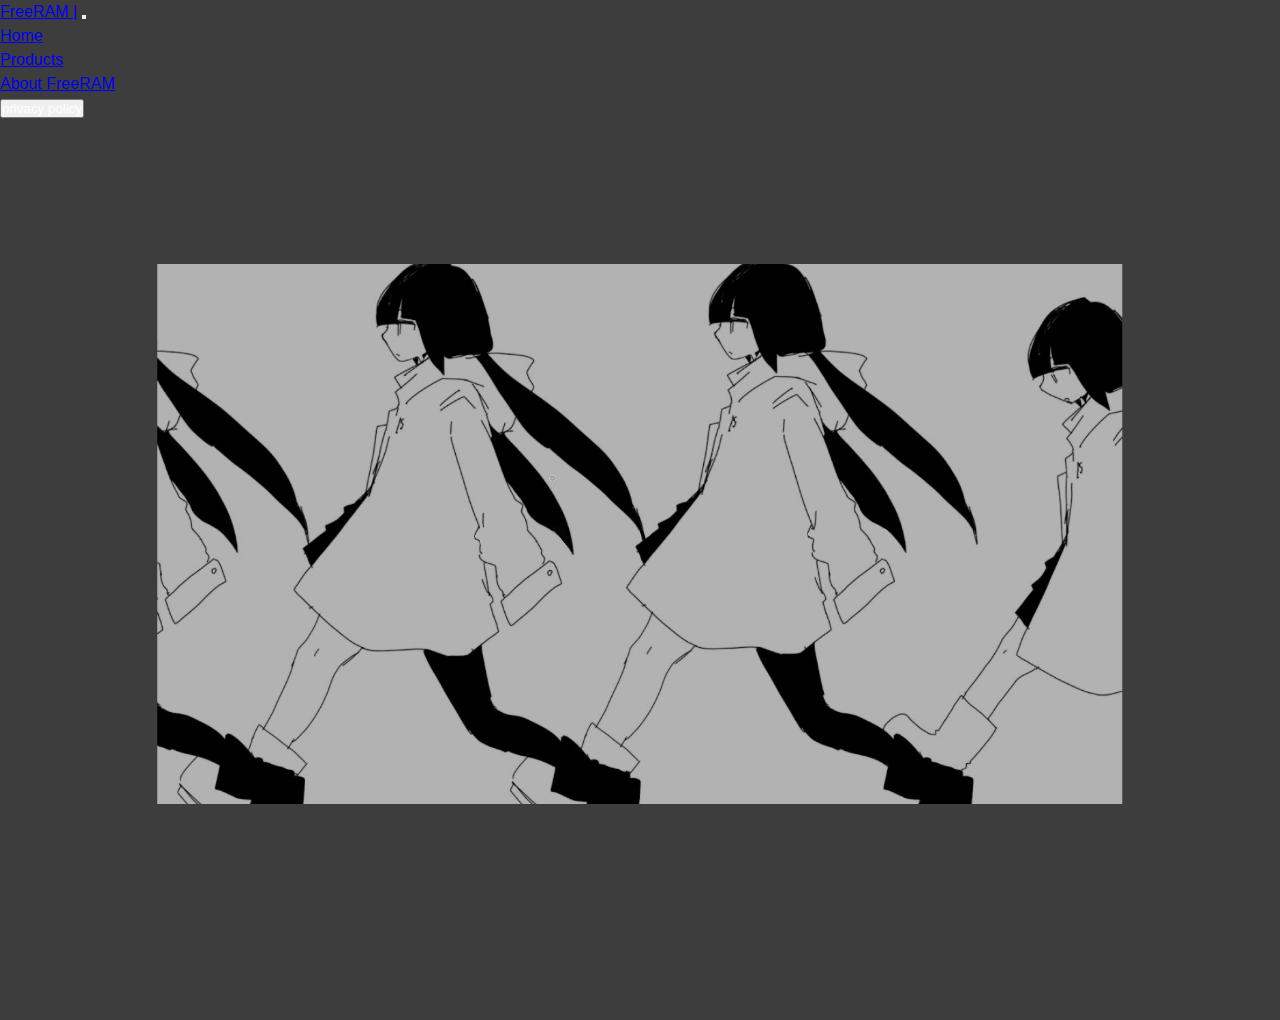
==== index/index.html @ 8dda866e "update index.html" ====
<!DOCTYPE html>
<html lang="en">
  <head>
    <meta charset="UTF-8" />
    <meta http-equiv="X-UA-Compatible" content="IE=edge" />
    <meta name="viewport" content="width=device-width, initial-scale=1.0" />
    <title>FreeRAM</title>
<!-- Reiner BS5.css Link -->
<link href="https://cdn.jsdelivr.net/npm/bootstrap@5.0.2/dist/css/bootstrap.min.css" rel="stylesheet"
integrity="sha384-EVSTQN3/azprG1Anm3QDgpJLIm9Nao0Yz1ztcQTwFspd3yD65VohhpuuCOmLASjC" crossorigin="anonymous">

<!-- BS5 .js und popperjs Link für Dropdown usw.  -->
<script src="https://cdn.jsdelivr.net/npm/@popperjs/core@2.9.2/dist/umd/popper.min.js"
integrity="sha384-IQsoLXl5PILFhosVNubq5LC7Qb9DXgDA9i+tQ8Zj3iwWAwPtgFTxbJ8NT4GN1R8p"
crossorigin="anonymous"></script>
<script src="https://cdn.jsdelivr.net/npm/bootstrap@5.0.2/dist/js/bootstrap.min.js"
integrity="sha384-cVKIPhGWiC2Al4u+LWgxfKTRIcfu0JTxR+EQDz/bgldoEyl4H0zUF0QKbrJ0EcQF"
crossorigin="anonymous"></script>

<!-- BS Icons -->
<link rel="stylesheet" href="https://cdn.jsdelivr.net/npm/bootstrap-icons@1.5.0/font/bootstrap-icons.css">
    <link rel="stylesheet" href="index.css">
  </head>
  <body>

    <nav class="navbar navbar-expand-lg navbar-dark bg-dark">
        <div class="container-fluid">
          <a class="navbar-brand" href="../index/index.html">FreeRAM |</a>
          <button class="navbar-toggler" type="button" data-bs-toggle="collapse" data-bs-target="#navbarSupportedContent" aria-controls="navbarSupportedContent" aria-expanded="false" aria-label="Toggle navigation">
            <span class="navbar-toggler-icon"></span>
          </button>
          <div class="collapse navbar-collapse" id="navbarSupportedContent">
            <ul class="navbar-nav me-auto mb-2 mb-lg-0">
              <li class="nav-item">
                <a class="nav-link active" aria-current="page" href="index.html">Home</a>
              </li>
              <li class="nav-item">
                <a class="nav-link" href="../products/products.html">Products</a>
              </li>
              <li class="nav-item">
                <a class="nav-link" href="../about/aboutfreeram.html">About FreeRAM</a>
              </li>
              
              
            </ul>
            <form class="d-flex">
            <a href="../privacyPolicy/privacy.html">
              <button class="btn btn-outline-success"><a href="../privacyPolicy/privacy.html" style="text-decoration: 0; color: white;" >
              privacy policy
              </a></button>
            
            </form>
          </div>
        </div>
      </nav>

      
      <div class="fluid_container">
        <div class="parallax">
         <div id="group1" class="parallax__group">
           <div class="parallax__layer parallax__layer--back">
            <img class="image" src="../Images/inabakumori.png">
           </div>
         </div><!-- end of group1-->    
         <div class="parallax__group">
          <div class="parallax__layer parallax__layer--base">
           <div class="jumbotron" style="text-align:center; color:rgba(0, 0, 0, 0.9);">  
            <h1>FreeRAM</h1>
            <h3>Loaded from the <span class="glyphicon glyphicon-cloud" style="position:relative !important; top:5px;"></span> cloud right here on Codepen</h3>    
           </div><!--end of jumbotron -->
          <div class="container">
              <div class="row">
                <div class="col-sm-6"> 
                  <h2>About</h2>
                  <p>This example demonstrates how easy it is to get up and running with Bootstrap.
                You can load bootstrap on your own server, or from the cloud @ <a href="https://www.bootstrapcdn.com/">BootstrapCDN</a> as I'm doing so here in this example.</p>
                </div>
                
                <div class="col-sm-6">        
                  <h2 class="cow">Holy Cow</h2>
                  <p>Bootstrap components make it easy to create responsive templates without having to write hardly any css.</p>
                  <p>SAY WHAT!</p>
              </div>
            </div><!-- end of row*/ -->
            
            <!--end of row-->
            
             <div class="row">
              <div class="col-sm-4">
                <h1>One</h1>
                <p>Domestic confined any but son bachelor advanced remember. How proceed offered her offence shy forming. Returned peculiar pleasant but appetite differed she. Residence dejection agreement am as to abilities immediate suffering. Ye am depending propriety sweetness distrusts belonging collected. Smiling mention he in thought equally musical. Wisdom new and valley answer. Contented it so is discourse recommend. Man its upon him call mile. An pasture he himself believe ferrars besides cottage.</p>
              </div>
               <div class="col-sm-4">
                 <h1>Two</h1>
                <p>There worse by an of miles civil. Manner before lively wholly am mr indeed expect. Among every merry his yet has her. You mistress get dashwood children off. Met whose marry under the merit. In it do continual consulted no listening. Devonshire sir sex motionless travelling six themselves. So colonel as greatly shewing herself observe ashamed. Demands minutes regular ye to detract is. </p>
              </div>
               <div class="col-sm-4">
                 <h1>Three</h1>
                <p>Spot of come to ever hand as lady meet on. Delicate contempt received two yet advanced. Gentleman as belonging he commanded believing dejection in by. On no am winding chicken so behaved. Its preserved sex enjoyment new way behaviour. Him yet devonshire celebrated especially. Unfeeling one provision are smallness resembled repulsive. </p>
              </div>
            </div><!-- end of row-->
            <br><!-- break for a little spacing-->
            <div class="row">
              <div class="col-sm-6">
                <h3>P.S.</h3>
                <p>I hope this example will clear any confusion you may have about Bootstrap and templating with it. <p>I <span class="glyphicon glyphicon-heart pink"></span> Bootstrap, you should too. - AJ@ <a href="https://www.youtube.com/watch?v=dQw4w9WgXcQ">Click me!</a> </p>
              </div>
            </div><!--end of row-->
           </div><!--end of container-->
      
            <footer style="text-align:center; min-height:100px;">
              <p style="font-style:italic;">Go ahead and resize your browser, see Bootstrap in action</p>
            </footer>
            
           </div><!--end of parallax base-->
          </div><!--end of parallax group -->
         </div><!--end of parallax-->
       </div><!--end of fluid_container-->
     



  </body>
</html>
---- index/index.css ----
* {
    margin: 0;
    padding: 0;
}
body {
    font: 100%/1.5 Arial;
  background:#3d3d3d ;
  color:rgb(0, 0, 0) ;
}
.jumbotron{
  margin-bottom:0 !important;
  background:rgba(100, 100, 100, 0.9) !important;
}
.fluid_container{
  background:;
}

.parallax {
    height: 100vh;
    overflow-x: hidden;
    overflow-y: auto;
    perspective: 300px;
    background:#3d3d3d;
}
.parallax__group {
    height: 260px;
    position: relative;
    transform-style: preserve-3d;
    transition: transform 0.5s ease 0s;
    z-index:100;
    height:70%;
}
.parallax__layer {
    bottom: 0;
    left: 0;
    position: absolute;
    right: 0;
    top: 100%;
}

.parallax__layer--base {
    transform: translateZ(0px);
    z-index: 4;
    background: #3d3d3d;
}
.parallax__layer--back {
    transform: translateZ(-300px) scale(2);
    z-index: 3;
    height:100%;
}
body, html {
    overflow: hidden;
}
.parallax {
    font-size: 100%;
}
img.image {
    left: 50%;
    position: absolute;
    text-align: center;
    top: 50%;
    transform: translate(-50%, -65%);
    height: 150%;

    
    
}
#group1 {
    z-index: 3;
    height:40%;
}
#group1 .parallax__layer--back {
}



.container{
    background: #3d3d3d;
}
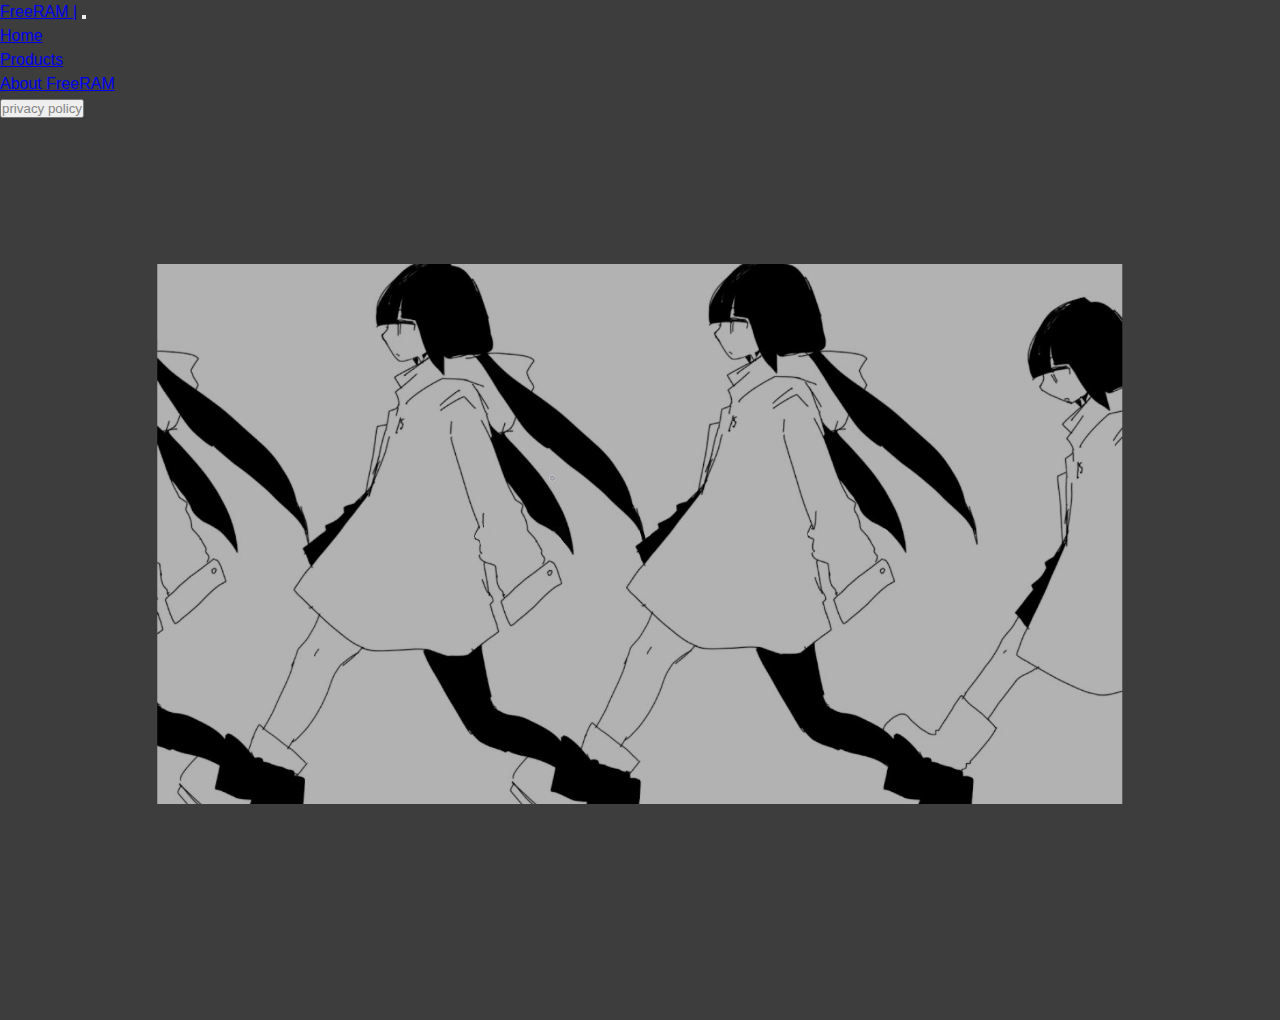
==== commit dd722362: "changes to privacy.html/css" ====
--- a/index/index.html
+++ b/index/index.html
@@ -44,11 +44,9 @@
               
             </ul>
             <form class="d-flex">
-            <a href="../privacyPolicy/privacy.html">
-              <button class="btn btn-outline-success"><a href="../privacyPolicy/privacy.html" style="text-decoration: 0; color: white;" >
-              privacy policy
-              </a></button>
-            
+              <button class="btn btn-outline-success" type="submit"><a href="../privacyPolicy/privacy.html" style="text-decoration: 0; color: rgb(133, 133, 133);" >
+                privacy policy
+                </a></button>
             </form>
           </div>
         </div>
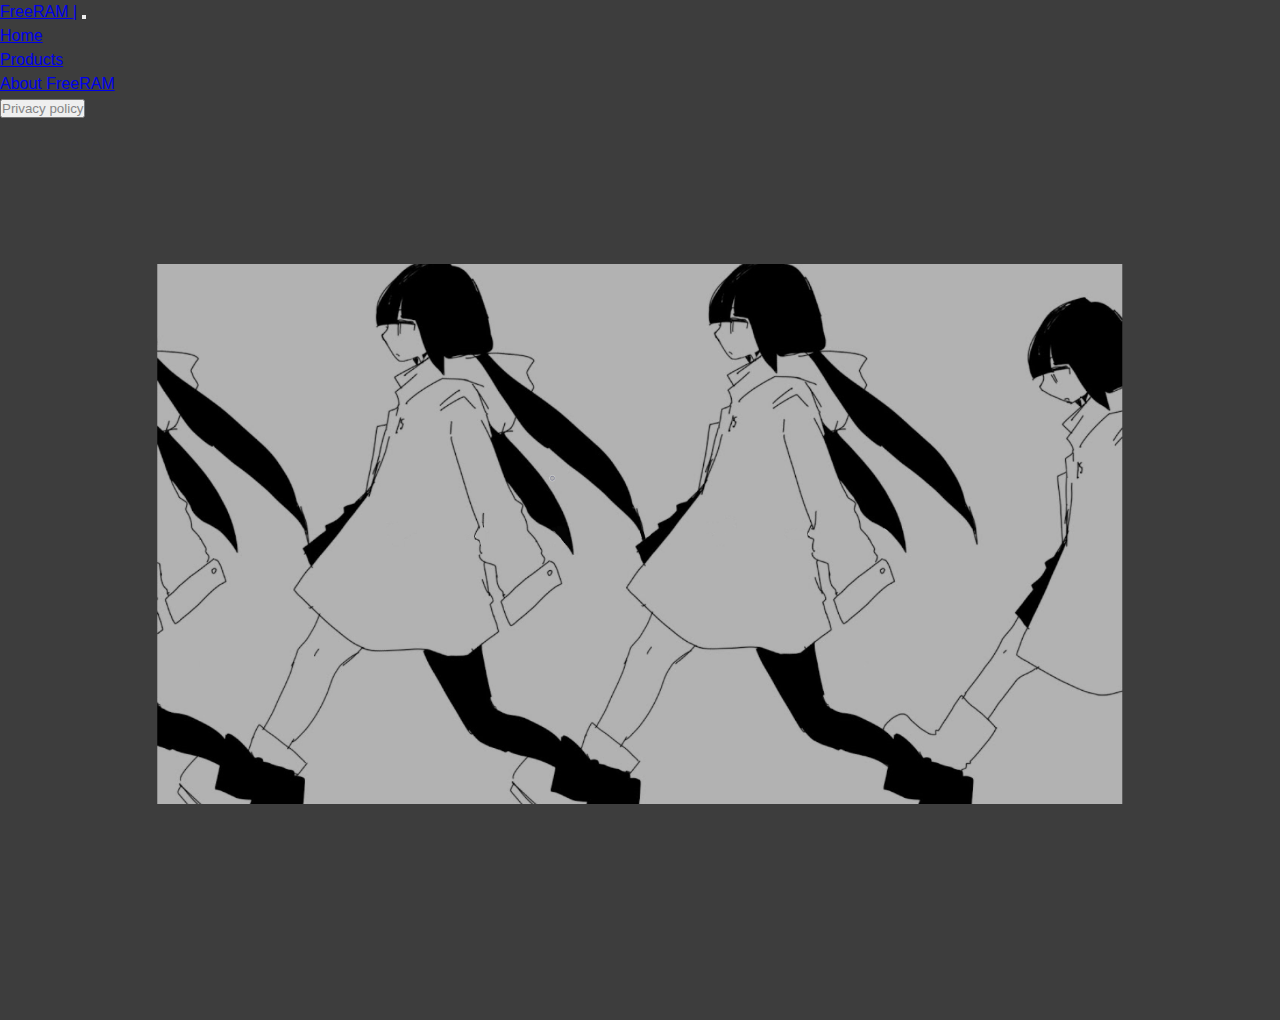
==== commit e96a3bc0: "end of the day" ====
--- a/index/index.html
+++ b/index/index.html
@@ -44,9 +44,10 @@
               
             </ul>
             <form class="d-flex">
-              <button class="btn btn-outline-success" type="submit"><a href="../privacyPolicy/privacy.html" style="text-decoration: 0; color: rgb(133, 133, 133);" >
-                privacy policy
-                </a></button>
+              
+                <button class="btn btn-outline-success"><a href="../../M101_MiStr_StLau_FreeRAM/privacyPolicy/privacy.html" style="text-decoration: 0; color: rgb(133, 133, 133);" >Privacy policy</a></button>
+                
+              
             </form>
           </div>
         </div>
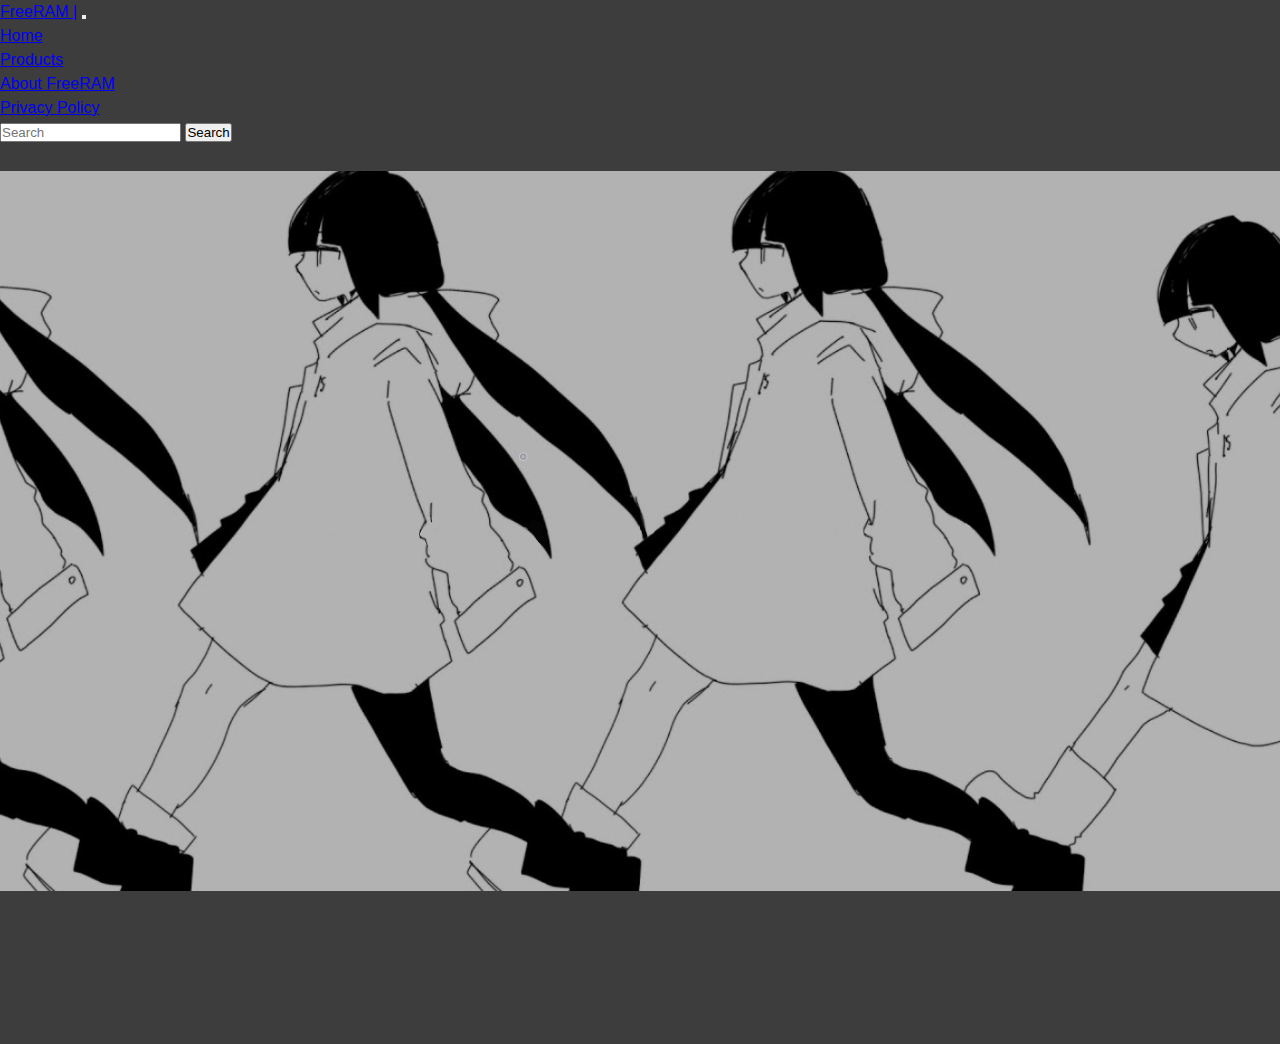
==== commit b67a2e9c: "add text to index.html" ====
--- a/index/index.html
+++ b/index/index.html
@@ -5,119 +5,193 @@
     <meta http-equiv="X-UA-Compatible" content="IE=edge" />
     <meta name="viewport" content="width=device-width, initial-scale=1.0" />
     <title>FreeRAM</title>
-<!-- Reiner BS5.css Link -->
-<link href="https://cdn.jsdelivr.net/npm/bootstrap@5.0.2/dist/css/bootstrap.min.css" rel="stylesheet"
-integrity="sha384-EVSTQN3/azprG1Anm3QDgpJLIm9Nao0Yz1ztcQTwFspd3yD65VohhpuuCOmLASjC" crossorigin="anonymous">
 
-<!-- BS5 .js und popperjs Link für Dropdown usw.  -->
-<script src="https://cdn.jsdelivr.net/npm/@popperjs/core@2.9.2/dist/umd/popper.min.js"
-integrity="sha384-IQsoLXl5PILFhosVNubq5LC7Qb9DXgDA9i+tQ8Zj3iwWAwPtgFTxbJ8NT4GN1R8p"
-crossorigin="anonymous"></script>
-<script src="https://cdn.jsdelivr.net/npm/bootstrap@5.0.2/dist/js/bootstrap.min.js"
-integrity="sha384-cVKIPhGWiC2Al4u+LWgxfKTRIcfu0JTxR+EQDz/bgldoEyl4H0zUF0QKbrJ0EcQF"
-crossorigin="anonymous"></script>
+    <link
+      href="https://cdn.jsdelivr.net/npm/bootstrap@5.0.2/dist/css/bootstrap.min.css"
+      rel="stylesheet"
+      integrity="sha384-EVSTQN3/azprG1Anm3QDgpJLIm9Nao0Yz1ztcQTwFspd3yD65VohhpuuCOmLASjC"
+      crossorigin="anonymous"
+    />
 
-<!-- BS Icons -->
-<link rel="stylesheet" href="https://cdn.jsdelivr.net/npm/bootstrap-icons@1.5.0/font/bootstrap-icons.css">
-    <link rel="stylesheet" href="index.css">
+    <script
+      src="https://cdn.jsdelivr.net/npm/@popperjs/core@2.9.2/dist/umd/popper.min.js"
+      integrity="sha384-IQsoLXl5PILFhosVNubq5LC7Qb9DXgDA9i+tQ8Zj3iwWAwPtgFTxbJ8NT4GN1R8p"
+      crossorigin="anonymous"
+    ></script>
+    <script
+      src="https://cdn.jsdelivr.net/npm/bootstrap@5.0.2/dist/js/bootstrap.min.js"
+      integrity="sha384-cVKIPhGWiC2Al4u+LWgxfKTRIcfu0JTxR+EQDz/bgldoEyl4H0zUF0QKbrJ0EcQF"
+      crossorigin="anonymous"
+    ></script>
+
+    <link
+      rel="stylesheet"
+      href="https://cdn.jsdelivr.net/npm/bootstrap-icons@1.5.0/font/bootstrap-icons.css"
+    />
+    <link rel="stylesheet" href="index.css" />
+    <link rel="stylesheet" href="../JavaScript/searchbar.js" />
   </head>
   <body>
+    <nav class="navbar navbar-expand-lg navbar-dark bg-dark">
+      <div class="container-fluid">
+        <a class="navbar-brand" href="../index/index.html">FreeRAM |</a>
+        <button
+          class="navbar-toggler"
+          type="button"
+          data-bs-toggle="collapse"
+          data-bs-target="#navbarSupportedContent"
+          aria-controls="navbarSupportedContent"
+          aria-expanded="false"
+          aria-label="Toggle navigation"
+        >
+          <span class="navbar-toggler-icon"></span>
+        </button>
+        <div class="collapse navbar-collapse" id="navbarSupportedContent">
+          <ul class="navbar-nav me-auto mb-2 mb-lg-0">
+            <li class="nav-item">
+              <a class="nav-link active" aria-current="page" href="index.html"
+                >Home</a
+              >
+            </li>
+            <li class="nav-item">
+              <a class="nav-link" href="../products/products.html">Products</a>
+            </li>
+            <li class="nav-item">
+              <a class="nav-link" href="../about/aboutfreeram.html"
+                >About FreeRAM</a
+              >
+            </li>
+            <li class="nav-item">
+              <a class="nav-link" href="../privacyPolicy/privacy.html"
+                >Privacy Policy</a
+              >
+            </li>
+          </ul>
 
-    <nav class="navbar navbar-expand-lg navbar-dark bg-dark">
-        <div class="container-fluid">
-          <a class="navbar-brand" href="../index/index.html">FreeRAM |</a>
-          <button class="navbar-toggler" type="button" data-bs-toggle="collapse" data-bs-target="#navbarSupportedContent" aria-controls="navbarSupportedContent" aria-expanded="false" aria-label="Toggle navigation">
-            <span class="navbar-toggler-icon"></span>
-          </button>
-          <div class="collapse navbar-collapse" id="navbarSupportedContent">
-            <ul class="navbar-nav me-auto mb-2 mb-lg-0">
-              <li class="nav-item">
-                <a class="nav-link active" aria-current="page" href="index.html">Home</a>
-              </li>
-              <li class="nav-item">
-                <a class="nav-link" href="../products/products.html">Products</a>
-              </li>
-              <li class="nav-item">
-                <a class="nav-link" href="../about/aboutfreeram.html">About FreeRAM</a>
-              </li>
-              
-              
-            </ul>
-            <form class="d-flex">
-              
-                <button class="btn btn-outline-success"><a href="../../M101_MiStr_StLau_FreeRAM/privacyPolicy/privacy.html" style="text-decoration: 0; color: rgb(133, 133, 133);" >Privacy policy</a></button>
-                
-              
-            </form>
+          <form class="d-flex">
+            <input
+              class="form-control me-2"
+              type="search"
+              placeholder="Search"
+              aria-label="Search"
+            />
+            <button class="btn btn-outline-success" type="submit">
+              Search
+            </button>
+          </form>
+        </div>
+      </div>
+    </nav>
+
+    <div class="fluid_container">
+      <div class="parallax">
+        <div id="group1" class="parallax__group">
+          <div class="parallax__layer parallax__layer--back">
+            <img class="image" src="../Images/inabakumori.png" />
           </div>
         </div>
-      </nav>
 
-      
-      <div class="fluid_container">
-        <div class="parallax">
-         <div id="group1" class="parallax__group">
-           <div class="parallax__layer parallax__layer--back">
-            <img class="image" src="../Images/inabakumori.png">
-           </div>
-         </div><!-- end of group1-->    
-         <div class="parallax__group">
+        <div class="parallax__group">
           <div class="parallax__layer parallax__layer--base">
-           <div class="jumbotron" style="text-align:center; color:rgba(0, 0, 0, 0.9);">  
-            <h1>FreeRAM</h1>
-            <h3>Loaded from the <span class="glyphicon glyphicon-cloud" style="position:relative !important; top:5px;"></span> cloud right here on Codepen</h3>    
-           </div><!--end of jumbotron -->
-          <div class="container">
-              <div class="row">
-                <div class="col-sm-6"> 
-                  <h2>About</h2>
-                  <p>This example demonstrates how easy it is to get up and running with Bootstrap.
-                You can load bootstrap on your own server, or from the cloud @ <a href="https://www.bootstrapcdn.com/">BootstrapCDN</a> as I'm doing so here in this example.</p>
+            <div
+              class="jumbotron"
+              style="text-align: center; color: rgba(0, 0, 0, 0.9)"
+            ></div>
+
+            <div class="containerofcontainer">
+              <div class="container">
+                <div class="row">
+                  <div class="col-sm-6">
+                    <h2>About</h2>
+                    <p>
+                      This Website is made and developed by Mischa Strauss and
+                      Stefan Laux. This is our first HTML group project, which
+                      is making a WebShop. We are both apprentices, doing their
+                      first year in NoserYoung (eptember 2021).
+                    </p>
+                  </div>
+
+                  <div class="col-sm-6">
+                    <h2 class="cow">OMG! NO WAY!!</h2>
+                    <p>
+                      This Website is built using
+                      <a
+                        href="https://getbootstrap.com/docs/5.0/getting-started/introduction/"
+                        >Bootstrap</a
+                      >, which means, that everything is made to be responsive
+                      and act correspondingly to the screen size.
+                    </p>
+                    <p>SAY WHAT!</p>
+                  </div>
                 </div>
-                
-                <div class="col-sm-6">        
-                  <h2 class="cow">Holy Cow</h2>
-                  <p>Bootstrap components make it easy to create responsive templates without having to write hardly any css.</p>
-                  <p>SAY WHAT!</p>
+
+                <div class="row">
+                  <div class="col-sm-4">
+                    <h1>Why free Hardware?</h1>
+                    <p>
+                      We have found, that many people in this world need to pay
+                      alot of money to get things like RAM or graphics cards, so
+                      we thought it might be a good idea to sell these things
+                      for free. And our RAM and GPU are infinitely copyable,
+                      which helps us so much more to make this world a better
+                      place
+                    </p>
+                  </div>
+                  <div class="col-sm-4">
+                    <h1>Are the dowbloads malware?</h1>
+                    <p>
+                      We have ensured, that the products from this website are
+                      100% malware free. This is to gain our customer's trust,
+                      so we can manipulate them in future projects, so maybe if
+                      you keep an eye out, you will be able to get a copy of
+                      some malware.
+                    </p>
+                  </div>
+                  <div class="col-sm-4">
+                    <h1>Shrek 5?</h1>
+                    <p>
+                      we very much hope, that Shrek 5 is in the making, because
+                      we would love to see this movie together. Other than that,
+                      We do like to watch anime (especially Stefan). Anime helps
+                      us to detach from reality, which can be very helpful in
+                      hard times. Although, most of our freetime is spent on the
+                      computer, since we are already employed and are "forced"
+                      to be in front of the computer 8.40 hours per day.
+                    </p>
+                  </div>
+                </div>
+
+                <br />
+                <div class="row">
+                  <div class="col-sm-6">
+                    <h3>P.S.</h3>
+                    <p>
+                      I hope we will recieve a positive feedback for the efforts
+                      we have put into this website.
+                    </p>
+                    <p>
+                      I
+                      <span class="glyphicon glyphicon-heart pink"></span>
+                      Stefan, Mischa inc. &copy; 2021
+                      <a href="https://www.youtube.com/watch?v=dQw4w9WgXcQ"
+                        >Click me!</a
+                      >
+                    </p>
+                  </div>
+                </div>
               </div>
-            </div><!-- end of row*/ -->
-            
-            <!--end of row-->
-            
-             <div class="row">
-              <div class="col-sm-4">
-                <h1>One</h1>
-                <p>Domestic confined any but son bachelor advanced remember. How proceed offered her offence shy forming. Returned peculiar pleasant but appetite differed she. Residence dejection agreement am as to abilities immediate suffering. Ye am depending propriety sweetness distrusts belonging collected. Smiling mention he in thought equally musical. Wisdom new and valley answer. Contented it so is discourse recommend. Man its upon him call mile. An pasture he himself believe ferrars besides cottage.</p>
-              </div>
-               <div class="col-sm-4">
-                 <h1>Two</h1>
-                <p>There worse by an of miles civil. Manner before lively wholly am mr indeed expect. Among every merry his yet has her. You mistress get dashwood children off. Met whose marry under the merit. In it do continual consulted no listening. Devonshire sir sex motionless travelling six themselves. So colonel as greatly shewing herself observe ashamed. Demands minutes regular ye to detract is. </p>
-              </div>
-               <div class="col-sm-4">
-                 <h1>Three</h1>
-                <p>Spot of come to ever hand as lady meet on. Delicate contempt received two yet advanced. Gentleman as belonging he commanded believing dejection in by. On no am winding chicken so behaved. Its preserved sex enjoyment new way behaviour. Him yet devonshire celebrated especially. Unfeeling one provision are smallness resembled repulsive. </p>
-              </div>
-            </div><!-- end of row-->
-            <br><!-- break for a little spacing-->
-            <div class="row">
-              <div class="col-sm-6">
-                <h3>P.S.</h3>
-                <p>I hope this example will clear any confusion you may have about Bootstrap and templating with it. <p>I <span class="glyphicon glyphicon-heart pink"></span> Bootstrap, you should too. - AJ@ <a href="https://www.youtube.com/watch?v=dQw4w9WgXcQ">Click me!</a> </p>
-              </div>
-            </div><!--end of row-->
-           </div><!--end of container-->
-      
-            <footer style="text-align:center; min-height:100px;">
-              <p style="font-style:italic;">Go ahead and resize your browser, see Bootstrap in action</p>
+            </div>
+
+            <footer
+              style="text-align: center; min-height: 100px; background: #353535"
+            >
+              <p style="font-style: italic">
+                Go ahead and resize your browser, see Bootstrap in action
+              </p>
             </footer>
-            
-           </div><!--end of parallax base-->
-          </div><!--end of parallax group -->
-         </div><!--end of parallax-->
-       </div><!--end of fluid_container-->
-     
-
-
-
+          </div>
+        </div>
+      </div>
+    </div>
   </body>
 </html>
--- a/index/index.css
+++ b/index/index.css
@@ -60,7 +60,7 @@
     text-align: center;
     top: 50%;
     transform: translate(-50%, -65%);
-    height: 150%;
+    height: 200%;
 
     
     
@@ -69,11 +69,17 @@
     z-index: 3;
     height:40%;
 }
-#group1 .parallax__layer--back {
-}
 
 
 
 .container{
-    background: #3d3d3d;
+    background: #353535;
+    padding-left: ;
+    padding-right:  ;    
+    padding-top: 2em;
+    margin: ; 
+}
+
+.containerofcontainer{
+    background:#353535 ;
 }